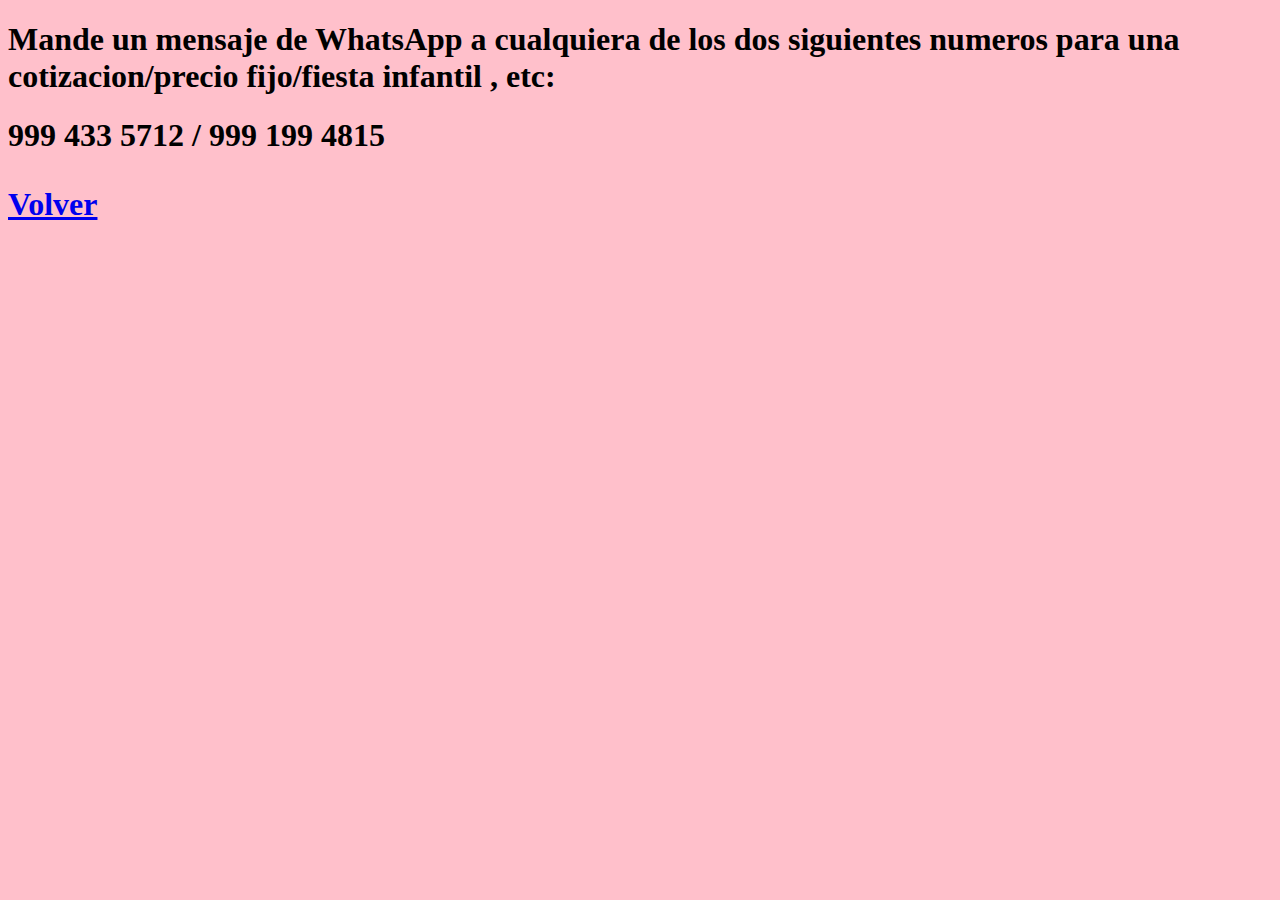
==== comprar.html @ c25385b2 "Ya estan los archivos de decoraciones" ====
<!DOCTYPE html>
<html lang="en">
<head>
    <meta charset="UTF-8">
    <meta name="viewport" content="width=device-width, initial-scale=1.0">
    <title>Document</title>
    <link rel="stylesheet" href="cotizar.css">
    
</head>
<body>
        
         <p>
    
    <h1> Mande un mensaje de WhatsApp a cualquiera de los dos siguientes numeros para una cotizacion/precio fijo/fiesta infantil , etc: <h1>
            999 433 5712 /  999 199 4815
            <a href="index.html"
       
            <p>

                
            <p>

            
                <a href="index.html">Volver </a>
 

                <p>
</body>
</html>
---- cotizar.css ----
body { 

    background-image: url();
     background-repeat: no-repeat;
     background-size: cover;
     background-color: pink;
    background-position: 0%;

}
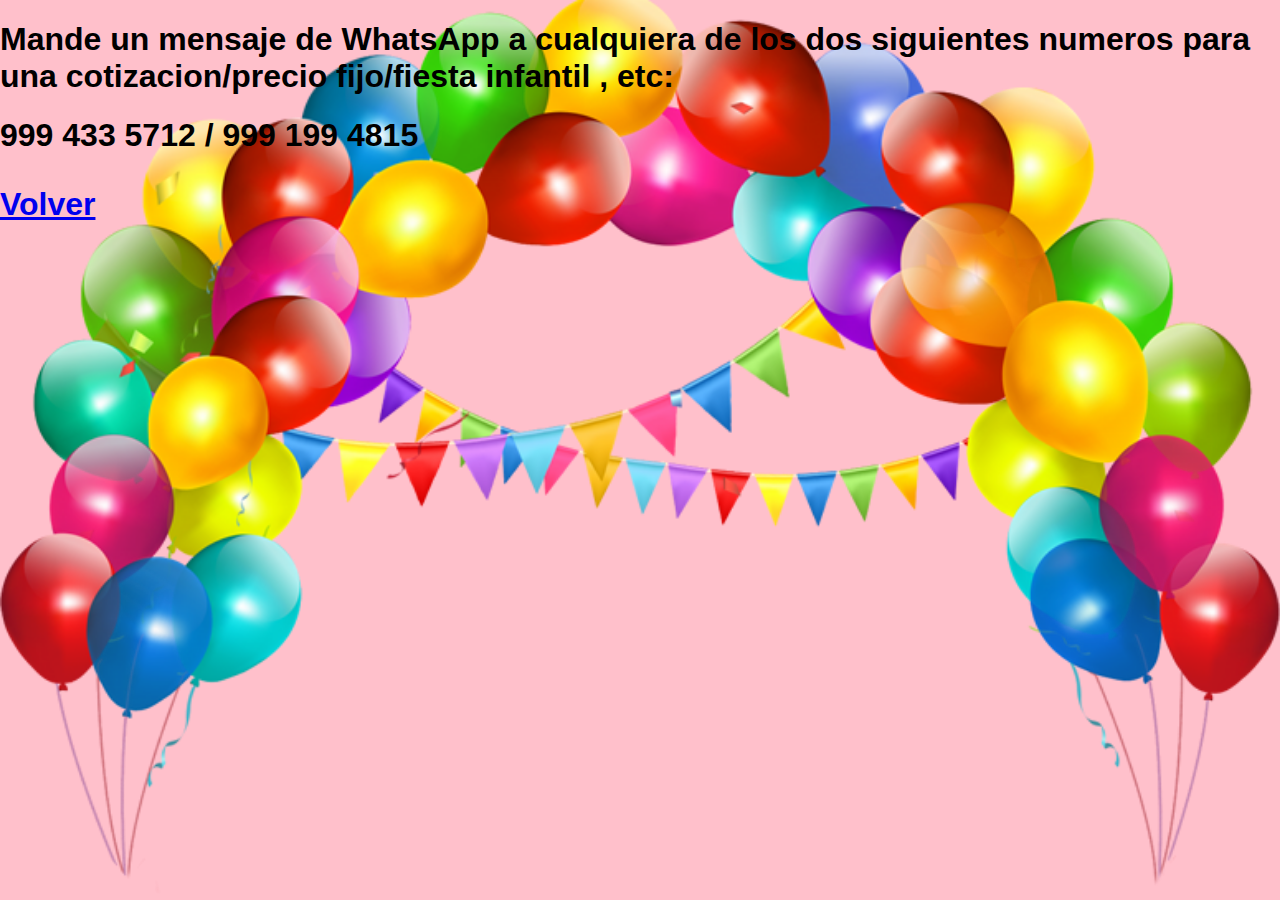
==== commit 7c701228: "Update comprar.html" ====
--- a/comprar.html
+++ b/comprar.html
@@ -4,7 +4,7 @@
     <meta charset="UTF-8">
     <meta name="viewport" content="width=device-width, initial-scale=1.0">
     <title>Document</title>
-    <link rel="stylesheet" href="cotizar.css">
+    <link rel="stylesheet" href="cotizar.css"> <link rel="stylesheet" href="style.css">
     
 </head>
 <body>
@@ -26,4 +26,4 @@
 
                 <p>
 </body>
-</html>+</html>
--- a/style.css
+++ b/style.css
@@ -0,0 +1,52 @@
+body {
+
+    background-image: url("fondo.png");
+    background-position: center center;
+    background-repeat: no-repeat;
+    background-size: cover;
+    background-attachment: fixed;
+    background-color: pink;
+
+}
+
+/* Estilos generales */
+body {
+  font-family: Arial, sans-serif;
+  margin: 0;
+  padding: 0;
+}
+
+.contenedor {
+  display: flex;
+  justify-content: space-between;
+}
+
+.item {
+  width: 30%;
+  margin-bottom: 20px;
+}
+
+img {
+  max-width: 100%;
+  height: auto;
+}
+
+/* Estilos para móviles */
+@media screen and (max-width: 768px) {
+  .contenedor {
+    flex-direction: column; /* Cambia a diseño vertical */
+    padding: 10px;
+  }
+
+  .item {
+    width: 100%; /* Las imágenes ocupan todo el ancho */
+  }
+
+  h1 {
+    font-size: 1.5em; /* Ajusta el tamaño de los títulos */
+  }
+
+  p {
+    font-size: 0.9em; /* Reduce el tamaño del texto */
+  }
+}
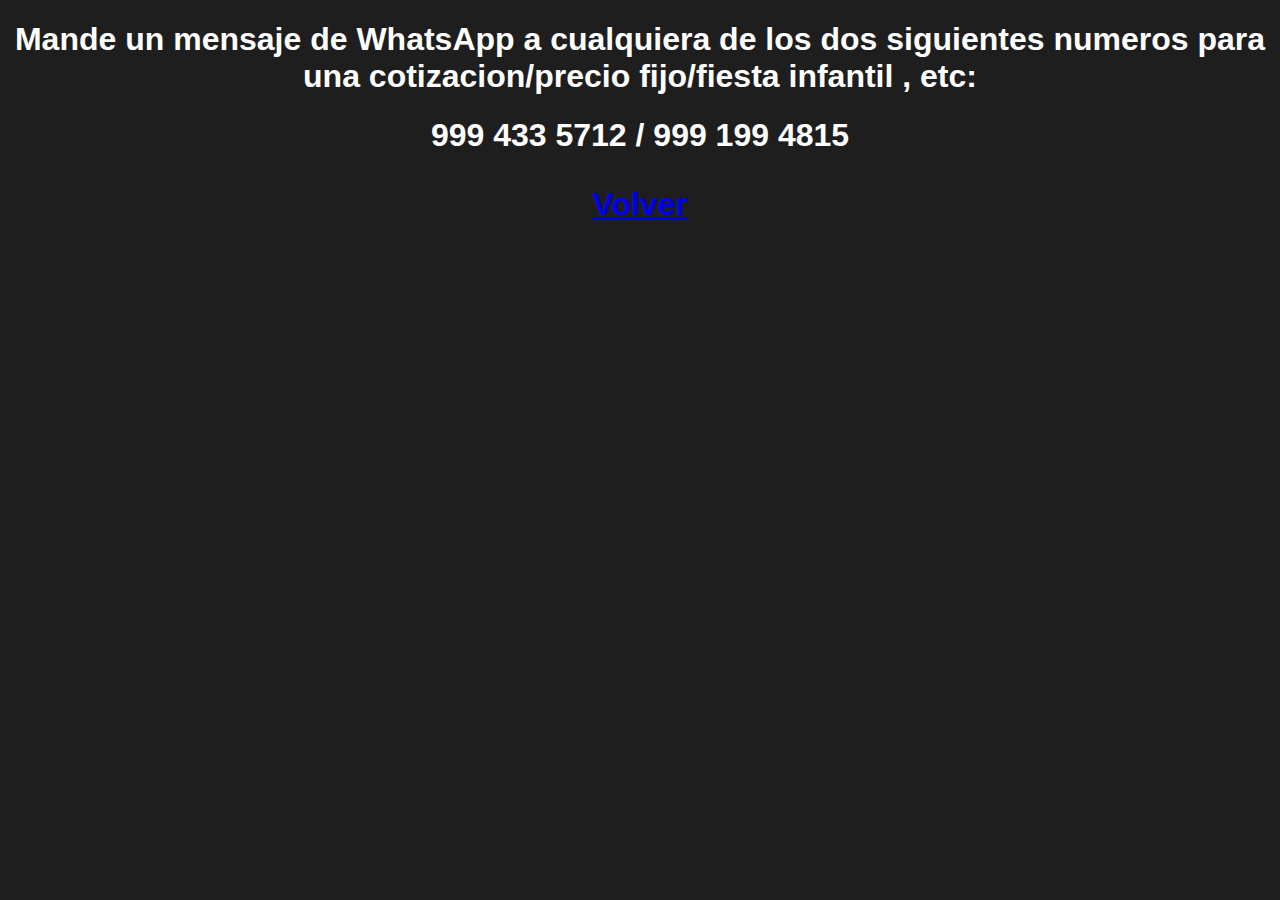
==== commit 56b9f802: "Update comprar.html" ====
--- a/comprar.html
+++ b/comprar.html
@@ -4,7 +4,7 @@
     <meta charset="UTF-8">
     <meta name="viewport" content="width=device-width, initial-scale=1.0">
     <title>Document</title>
-    <link rel="stylesheet" href="cotizar.css"> <link rel="stylesheet" href="style.css">
+    <link rel="stylesheet" href="style.css"> <link rel="stylesheet" href="style.css">
     
 </head>
 <body>
--- a/style.css
+++ b/style.css
@@ -1,52 +1,86 @@
+/* Estilos Generales */
 body {
-
-    background-image: url("fondo.png");
-    background-position: center center;
-    background-repeat: no-repeat;
-    background-size: cover;
-    background-attachment: fixed;
-    background-color: pink;
-
+    font-family: 'Roboto', sans-serif;
+    background-color: #1e1e1e;
+    color: #fff;
+    margin: 0;
+    padding: 0;
+    text-align: center;
 }
 
-/* Estilos generales */
-body {
-  font-family: Arial, sans-serif;
-  margin: 0;
-  padding: 0;
+/* Encabezado */
+header {
+    background-color: #2a9d8f; /* Color vibrante para el encabezado */
+    padding: 20px;
 }
 
-.contenedor {
-  display: flex;
-  justify-content: space-between;
+header h1 {
+    font-size: 2.5rem;
+    color: #fff;
+    margin: 0;
+    text-transform: uppercase;
+    letter-spacing: 2px;
 }
 
-.item {
-  width: 30%;
-  margin-bottom: 20px;
+/* Contenedor de Paquetes */
+.paquetes {
+    max-width: 1000px;
+    margin: 40px auto;
+    padding: 20px;
 }
 
-img {
-  max-width: 100%;
-  height: auto;
+.paquete {
+    background-color: #ffffff;
+    color: #2a9d8f;
+    border-radius: 10px;
+    box-shadow: 0 4px 15px rgba(0, 255, 127, 0.3);
+    padding: 20px;
+    margin-bottom: 20px;
+    transition: transform 0.3s ease, box-shadow 0.3s ease;
 }
 
-/* Estilos para móviles */
-@media screen and (max-width: 768px) {
-  .contenedor {
-    flex-direction: column; /* Cambia a diseño vertical */
+.paquete:hover {
+    transform: translateY(-10px);
+    box-shadow: 0 6px 20px rgba(0, 255, 127, 0.5), 0 10px 30px rgba(0, 255, 255, 0.3);
+}
+
+/* Botones de Comprar */
+.paquete a {
+    display: inline-block;
+    padding: 15px 25px;
+    background-color: #2a9d8f;
+    color: #fff;
+    text-decoration: none;
+    border-radius: 50px;
+    font-weight: bold;
+    transition: background-color 0.3s, box-shadow 0.3s;
+}
+
+.paquete a:hover {
+    background-color: #00ffff;
+    box-shadow: 0 0 15px #00ffff, 0 0 30px #2a9d8f, 0 0 45px #ffffff;
+}
+
+/* Adaptabilidad para móviles */
+@media (max-width: 768px) {
+    .paquete {
+        padding: 15px;
+    }
+
+    header h1 {
+        font-size: 2rem;
+    }
+
+    .paquete a {
+        padding: 10px 20px;
+    }
+}
+
+/* Pie de Página */
+footer {
+    background-color: #2a9d8f;
     padding: 10px;
-  }
-
-  .item {
-    width: 100%; /* Las imágenes ocupan todo el ancho */
-  }
-
-  h1 {
-    font-size: 1.5em; /* Ajusta el tamaño de los títulos */
-  }
-
-  p {
-    font-size: 0.9em; /* Reduce el tamaño del texto */
-  }
+    color: #fff;
+    text-align: center;
+    margin-top: 20px;
 }
--- a/style.css
+++ b/style.css
@@ -1,52 +1,86 @@
+/* Estilos Generales */
 body {
-
-    background-image: url("fondo.png");
-    background-position: center center;
-    background-repeat: no-repeat;
-    background-size: cover;
-    background-attachment: fixed;
-    background-color: pink;
-
+    font-family: 'Roboto', sans-serif;
+    background-color: #1e1e1e;
+    color: #fff;
+    margin: 0;
+    padding: 0;
+    text-align: center;
 }
 
-/* Estilos generales */
-body {
-  font-family: Arial, sans-serif;
-  margin: 0;
-  padding: 0;
+/* Encabezado */
+header {
+    background-color: #2a9d8f; /* Color vibrante para el encabezado */
+    padding: 20px;
 }
 
-.contenedor {
-  display: flex;
-  justify-content: space-between;
+header h1 {
+    font-size: 2.5rem;
+    color: #fff;
+    margin: 0;
+    text-transform: uppercase;
+    letter-spacing: 2px;
 }
 
-.item {
-  width: 30%;
-  margin-bottom: 20px;
+/* Contenedor de Paquetes */
+.paquetes {
+    max-width: 1000px;
+    margin: 40px auto;
+    padding: 20px;
 }
 
-img {
-  max-width: 100%;
-  height: auto;
+.paquete {
+    background-color: #ffffff;
+    color: #2a9d8f;
+    border-radius: 10px;
+    box-shadow: 0 4px 15px rgba(0, 255, 127, 0.3);
+    padding: 20px;
+    margin-bottom: 20px;
+    transition: transform 0.3s ease, box-shadow 0.3s ease;
 }
 
-/* Estilos para móviles */
-@media screen and (max-width: 768px) {
-  .contenedor {
-    flex-direction: column; /* Cambia a diseño vertical */
+.paquete:hover {
+    transform: translateY(-10px);
+    box-shadow: 0 6px 20px rgba(0, 255, 127, 0.5), 0 10px 30px rgba(0, 255, 255, 0.3);
+}
+
+/* Botones de Comprar */
+.paquete a {
+    display: inline-block;
+    padding: 15px 25px;
+    background-color: #2a9d8f;
+    color: #fff;
+    text-decoration: none;
+    border-radius: 50px;
+    font-weight: bold;
+    transition: background-color 0.3s, box-shadow 0.3s;
+}
+
+.paquete a:hover {
+    background-color: #00ffff;
+    box-shadow: 0 0 15px #00ffff, 0 0 30px #2a9d8f, 0 0 45px #ffffff;
+}
+
+/* Adaptabilidad para móviles */
+@media (max-width: 768px) {
+    .paquete {
+        padding: 15px;
+    }
+
+    header h1 {
+        font-size: 2rem;
+    }
+
+    .paquete a {
+        padding: 10px 20px;
+    }
+}
+
+/* Pie de Página */
+footer {
+    background-color: #2a9d8f;
     padding: 10px;
-  }
-
-  .item {
-    width: 100%; /* Las imágenes ocupan todo el ancho */
-  }
-
-  h1 {
-    font-size: 1.5em; /* Ajusta el tamaño de los títulos */
-  }
-
-  p {
-    font-size: 0.9em; /* Reduce el tamaño del texto */
-  }
+    color: #fff;
+    text-align: center;
+    margin-top: 20px;
 }
